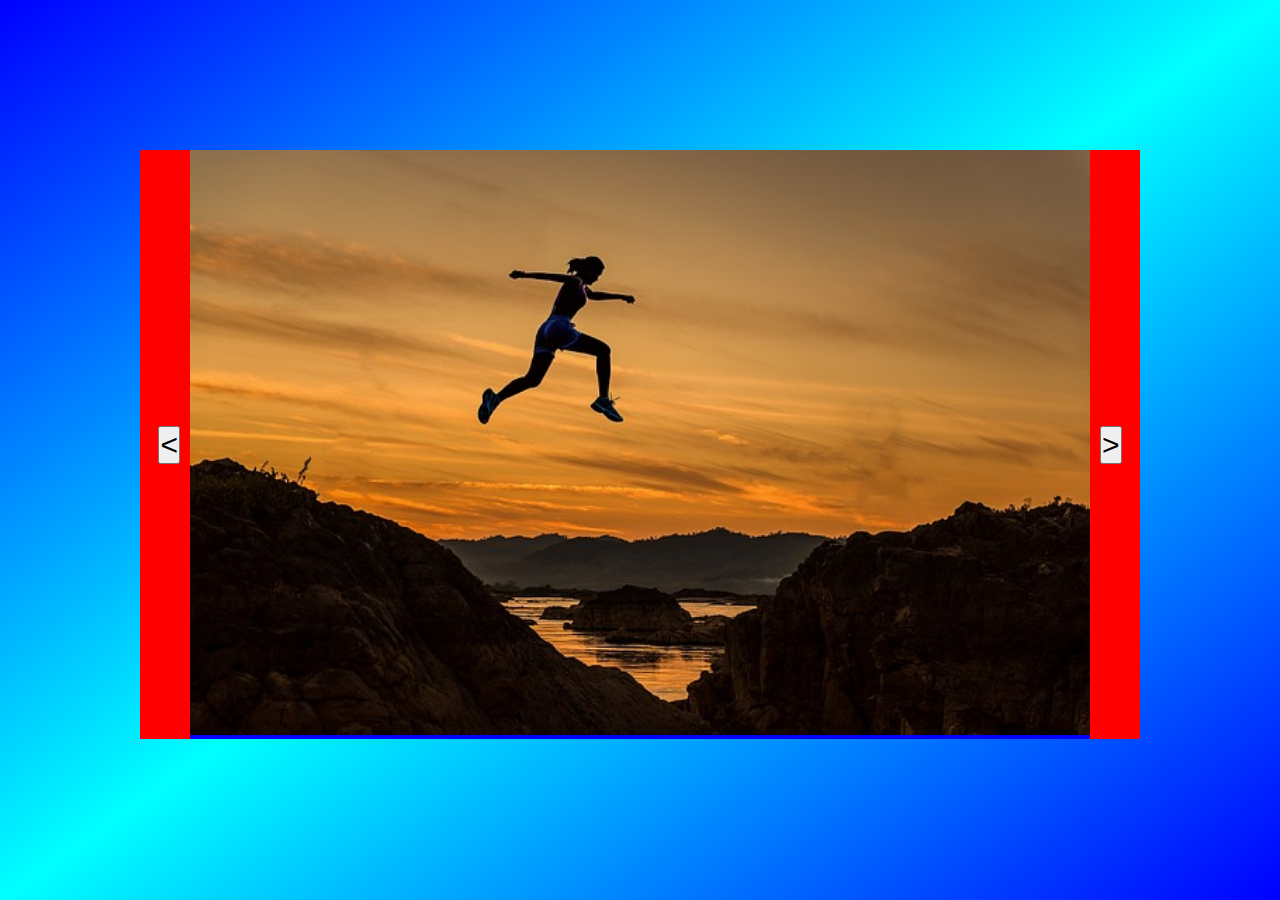
==== slide_show/index.html @ 67c72590 "started working on slide_show project" ====
<!DOCTYPE html>
<html lang="en">
<head>
    <meta charset="UTF-8">
    <meta name="viewport" content="width=device-width, initial-scale=1.0">
    <title>Slide show</title>
    <link rel="stylesheet" href="style.css">
</head>
<body>
    <div class="main_box">
        <button id="left_btn"><</button>
        <div class="img_box">
            <img src="./images/image-1.jpg" alt="image">
        </div>
        <button id="right_btn">></button>
    </div>
</body>
</html>
---- slide_show/style.css ----
* {
    margin: 0;
    padding: 0;
}
html {
    height: 100%;
    width: 100%;
}
body {
    overscroll-behavior: none;  
    background: linear-gradient(to bottom right, blue, aqua, blue);
    background-repeat: no-repeat;
    background-size: 100% 100%;
}
.main_box {
    min-height: 350px;
    width: 80%;
    max-width: 1000px;
    background-color: red;
    margin-top: 30px;
    margin: 150px auto;
    display: flex;
    justify-content: center;
    align-items: center;
    gap: 10px;
}
img {
    width: 100%;
    height: 100%;
}
.img_box {
    width: 90%;
    background-color: blue;
}
#left_btn, #right_btn {
    font-size:  30px;
    padding: 20;
}
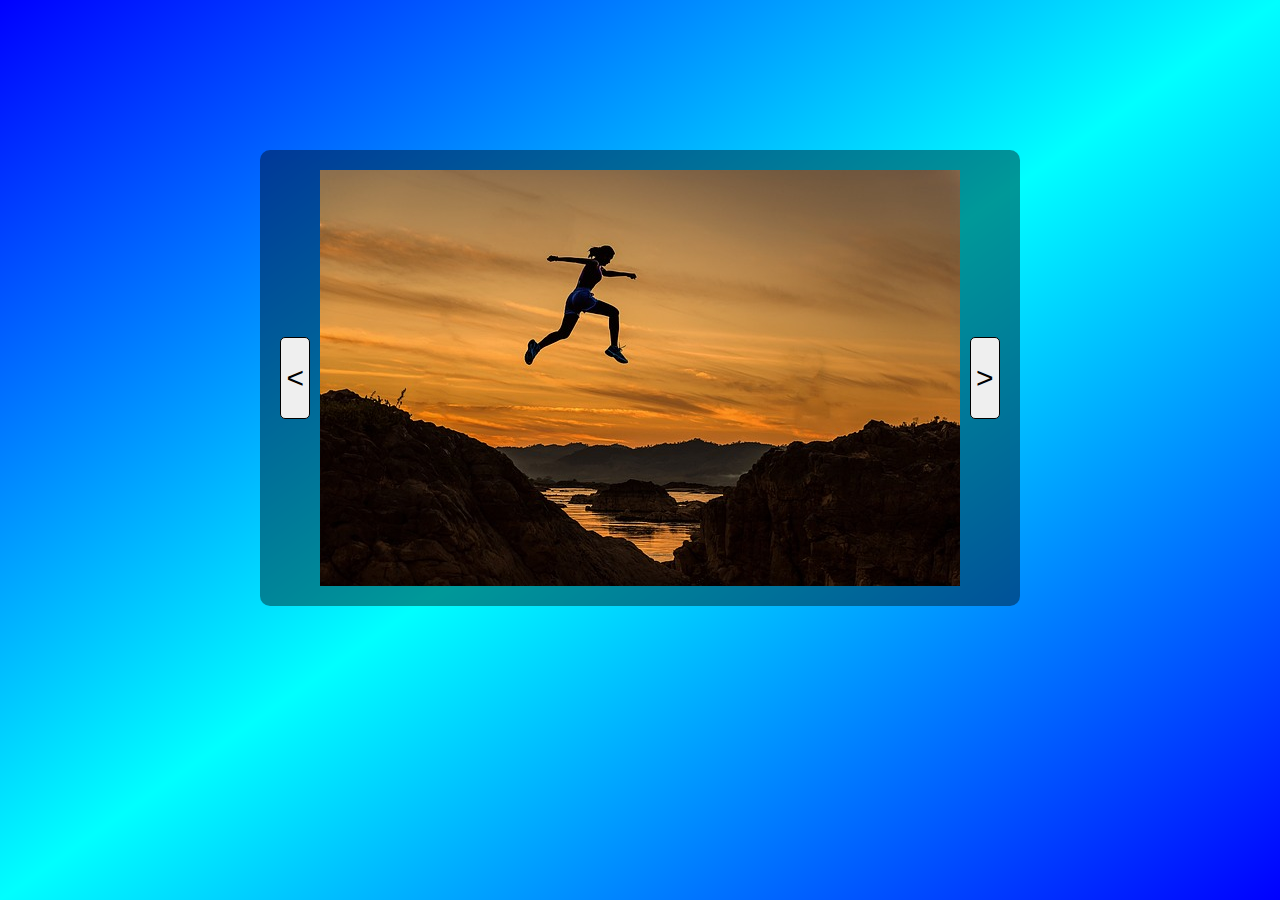
==== commit 86cc5215: "designing of slideshow page done" ====
--- a/slide_show/index.html
+++ b/slide_show/index.html
@@ -9,9 +9,7 @@
 <body>
     <div class="main_box">
         <button id="left_btn"><</button>
-        <div class="img_box">
-            <img src="./images/image-1.jpg" alt="image">
-        </div>
+        <img src="./images/image-1.jpg" alt="image-1">
         <button id="right_btn">></button>
     </div>
 </body>
--- a/slide_show/style.css
+++ b/slide_show/style.css
@@ -14,25 +14,33 @@
 }
 .main_box {
     min-height: 350px;
-    width: 80%;
+    width: min-content;
     max-width: 1000px;
-    background-color: red;
+    background-color: rgba(0, 0, 0, 0.4);
     margin-top: 30px;
     margin: 150px auto;
     display: flex;
     justify-content: center;
     align-items: center;
     gap: 10px;
+    border-radius: 10px;
+    padding: 20px;
 }
+
 img {
-    width: 100%;
     height: 100%;
-}
-.img_box {
-    width: 90%;
-    background-color: blue;
+
 }
 #left_btn, #right_btn {
     font-size:  30px;
-    padding: 20;
+    padding: 40px 5px;
+    line-height: 0;
+    border-radius: 5px;
+    border: none;
+    border: 1px solid black;
+    cursor: pointer;
+}
+#left_btn:hover, #right_btn:hover {
+    background-color: rgba(0, 0, 0, 0.2);
+
 }